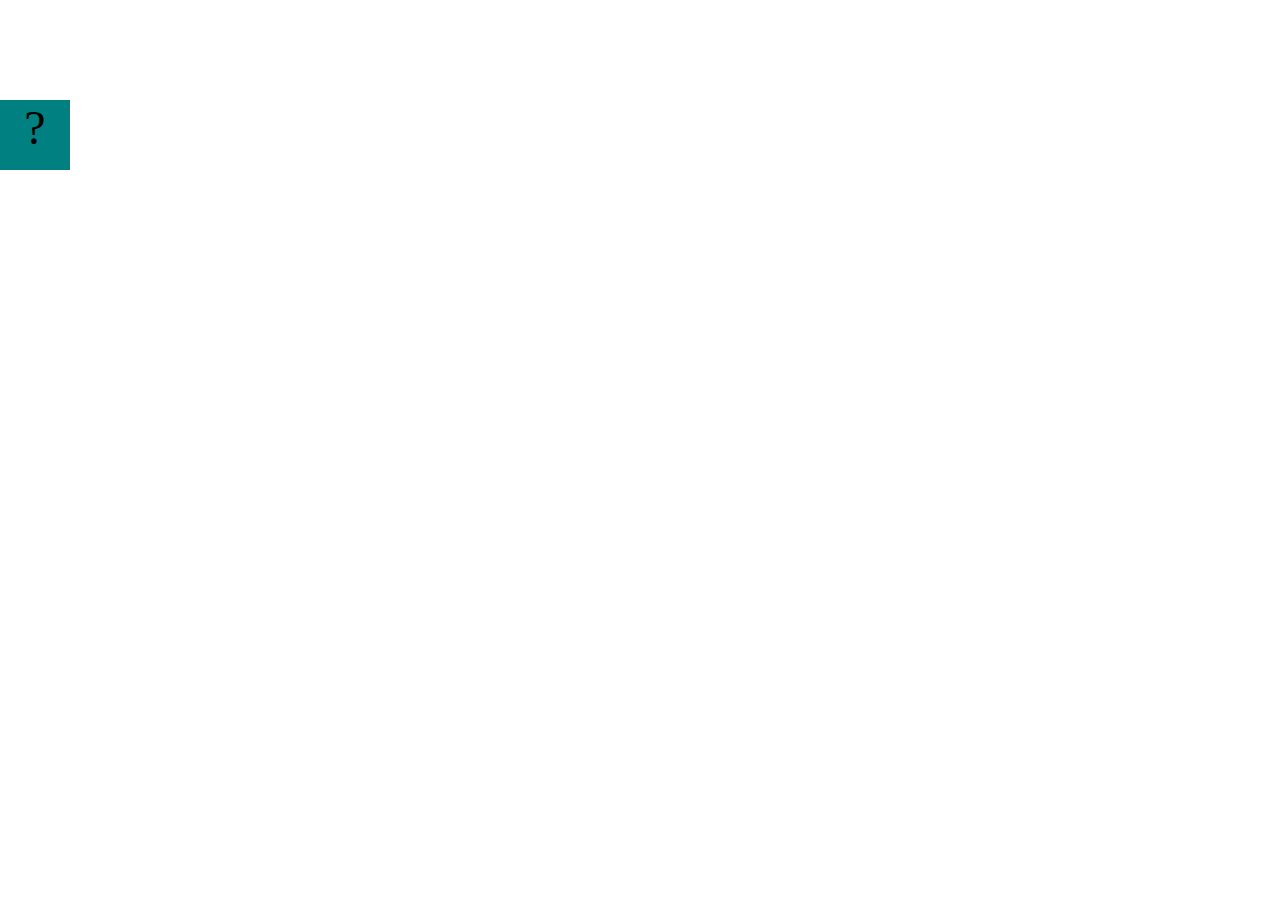
==== fsd-projects/bouncing-box/index.html @ a8a69539 "Initial commit" ====
<!DOCTYPE html>
<html>

<head>
	<meta charset="utf-8">
	<title>Bouncing Box</title>
	<script src="jquery.min.js"></script>
	<style>
		.box {
			width: 70px;
			height: 70px;
			background-color: teal;
			font-size: 300%;
			text-align: center;
			user-select: none;
			display: block;
			position: absolute;
			top: 100px;
			/* Change me! */
			left: 0px;
		}

		.board {
			height: 100vh;
		}
	</style>
	<!-- 	<script src="//cdnjs.cloudflare.com/ajax/libs/jquery/2.1.1/jquery.min.js"></script> -->

</head>

<body class="board">
	<!-- HTML for the box -->
	<div class="box">?</div>

	<script>
		(function () {
			'use strict'
			/* global jQuery */

			//////////////////////////////////////////////////////////////////
			/////////////////// SETUP DO NOT DELETE //////////////////////////
			//////////////////////////////////////////////////////////////////

			var box = jQuery('.box');	// reference to the HTML .box element
			var board = jQuery('.board');	// reference to the HTML .board element
			var boardWidth = board.width();	// the maximum X-Coordinate of the screen

			// Every 50 milliseconds, call the update Function (see below)
			setInterval(update, 50);

			// Every time the box is clicked, call the handleBoxClick Function (see below)
			box.on('click', handleBoxClick);

			// moves the Box to a new position on the screen along the X-Axis
			function moveBoxTo(newPositionX) {
				box.css("left", newPositionX);
			}

			// changes the text displayed on the Box
			function changeBoxText(newText) {
				box.text(newText);
			}

			//////////////////////////////////////////////////////////////////
			/////////////////// YOUR CODE BELOW HERE /////////////////////////
			//////////////////////////////////////////////////////////////////

			// TODO 2 - Variable declarations 



			/* 
			This Function will be called 20 times/second. Each time it is called,
			it should move the Box to a new location. If the box drifts off the screen
			turn it around! 
			*/
			function update() {


			};

			/* 
			This Function will be called each time the box is clicked. Each time it is called,
			it should increase the points total, increase the speed, and move the box to
			the left side of the screen.
			*/
			function handleBoxClick() {


			};





		})();
	</script>
</body>

</html>
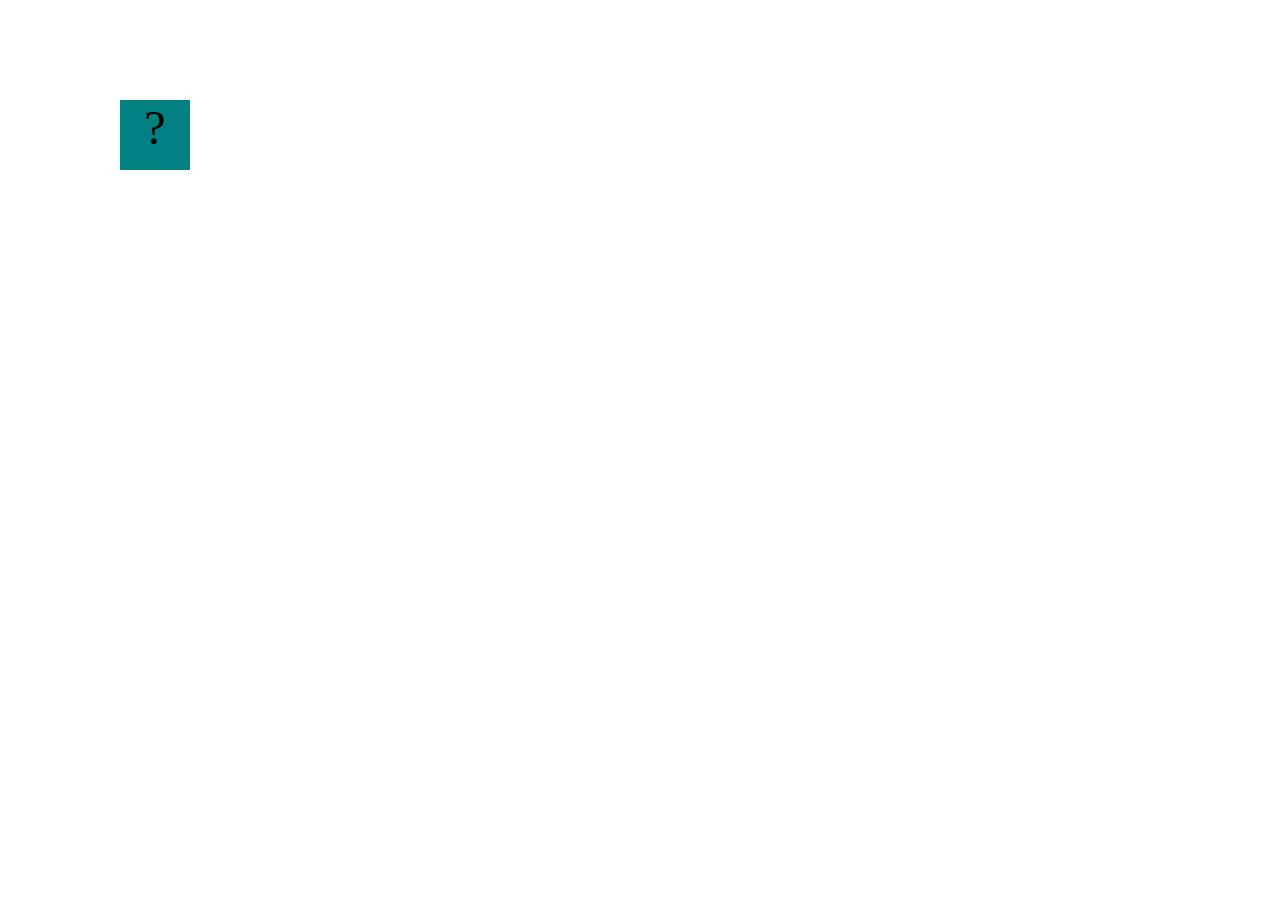
==== commit 8af1705e: "bouncing box added" ====
--- a/fsd-projects/bouncing-box/index.html
+++ b/fsd-projects/bouncing-box/index.html
@@ -66,17 +66,22 @@
 			//////////////////////////////////////////////////////////////////
 
 			// TODO 2 - Variable declarations 
-
-
-
+			var positionX = 0;
+			var points = 0;
+			var speed = 3 * points + 10;
 			/* 
 			This Function will be called 20 times/second. Each time it is called,
 			it should move the Box to a new location. If the box drifts off the screen
 			turn it around! 
 			*/
 			function update() {
-
-
+				if (positionX > boardWidth) {
+					speed *= -1;
+				} else if (positionX < 0) {
+					speed *= -1;
+				}
+				moveBoxTo(positionX);
+				positionX += speed;
 			};
 
 			/* 
@@ -85,7 +90,10 @@
 			the left side of the screen.
 			*/
 			function handleBoxClick() {
-
+				positionX = 0;
+				points++;
+				speed += 3;
+				changeBoxText(points);
 
 			};
 
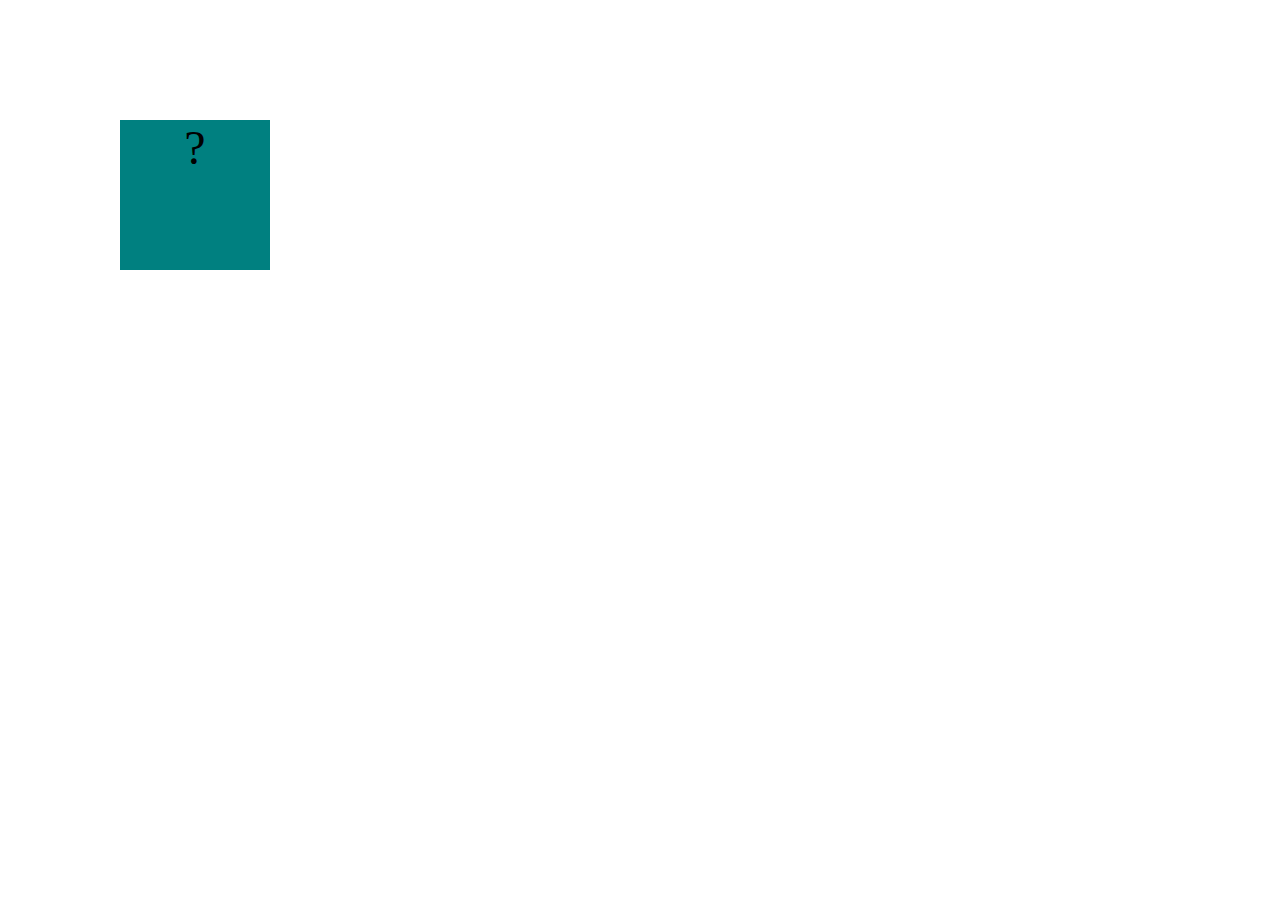
==== commit fe5a789e: "circularity" ====
--- a/fsd-projects/bouncing-box/index.html
+++ b/fsd-projects/bouncing-box/index.html
@@ -7,9 +7,10 @@
 	<script src="jquery.min.js"></script>
 	<style>
 		.box {
-			width: 70px;
-			height: 70px;
+			width: 150px;
+			height: 150px;
 			background-color: teal;
+			background-image: url("https://media.tenor.com/zH-prIWKzFAAAAAM/lebron-james.gif");
 			font-size: 300%;
 			text-align: center;
 			user-select: none;
@@ -52,8 +53,9 @@
 			box.on('click', handleBoxClick);
 
 			// moves the Box to a new position on the screen along the X-Axis
-			function moveBoxTo(newPositionX) {
+			function moveBoxTo(newPositionX, newPositionY) {
 				box.css("left", newPositionX);
+				box.css("top", newPositionY);
 			}
 
 			// changes the text displayed on the Box
@@ -67,8 +69,11 @@
 
 			// TODO 2 - Variable declarations 
 			var positionX = 0;
+			var positionY = 0;
 			var points = 0;
-			var speed = 3 * points + 10;
+			var speedX = 10;			
+			var speedY = 10;
+			var boardHeight = jQuery(window).height();
 			/* 
 			This Function will be called 20 times/second. Each time it is called,
 			it should move the Box to a new location. If the box drifts off the screen
@@ -76,12 +81,20 @@
 			*/
 			function update() {
 				if (positionX > boardWidth) {
-					speed *= -1;
+					speedX *= -1;
 				} else if (positionX < 0) {
-					speed *= -1;
+					speedX *= -1;
 				}
-				moveBoxTo(positionX);
-				positionX += speed;
+				if (positionY > boardHeight) {
+					speedY *= -1;
+				} else if (positionY < 0) {
+					speedY *= -1;
+				}
+				speedX = 10 * points + 10;
+				speedY = 10 * points + 10;
+				moveBoxTo(positionX, positionY);
+				positionX += speedX;
+				positionY += speedY;
 			};
 
 			/* 
@@ -90,10 +103,11 @@
 			the left side of the screen.
 			*/
 			function handleBoxClick() {
-				positionX = 0;
 				points++;
-				speed += 3;
 				changeBoxText(points);
+				positionX = Math.random() * 1000;
+				positionY = Math.random() * 1000;
+
 
 			};
 
